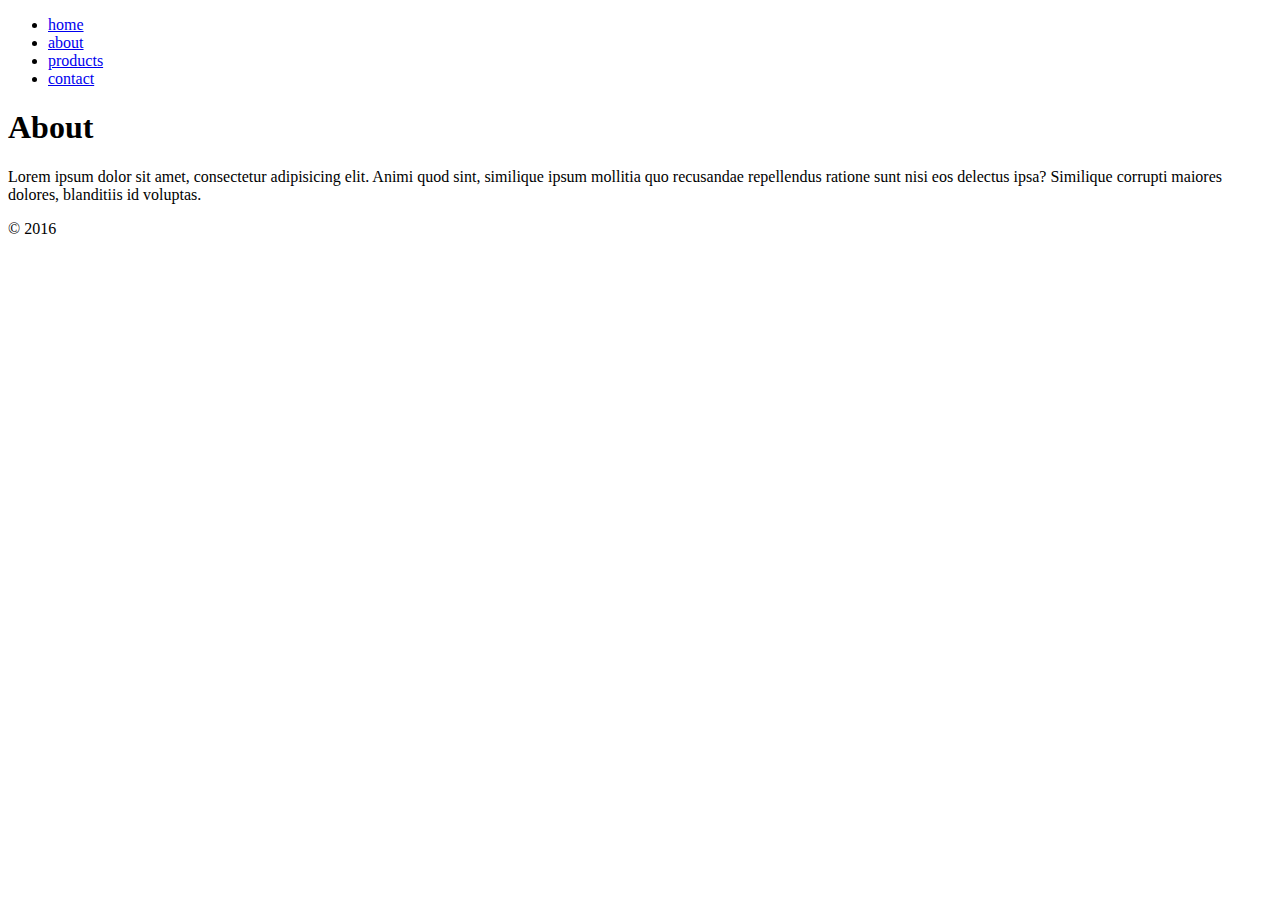
==== about.html @ 85e80f2c "initialize repo" ====
<!DOCTYPE html>
<html lang="en">

<head>
    <meta charset="UTF-8">
    <title>Student Affairs: About</title>
    <link rel="stylesheet" href="css/style.css">
</head>

<body>
    <div class="container">
        <header>
            <ul>
                <li><a href="index.html">home</a></li>
                <li><a href="about.html">about</a></li>
                <li><a href="products.html">products</a></li>
                <li><a href="contact.html">contact</a></li>
            </ul>
        </header>
        <div class="main-content">
            <h1>About</h1>
            <p>Lorem ipsum dolor sit amet, consectetur adipisicing elit. Animi quod sint, similique ipsum mollitia quo recusandae repellendus ratione sunt nisi eos delectus ipsa? Similique corrupti maiores dolores, blanditiis id voluptas.</p>
        </div>
        <footer>
            <p>&copy; 2016</p>
        </footer>
    </div>
</body>

</html>
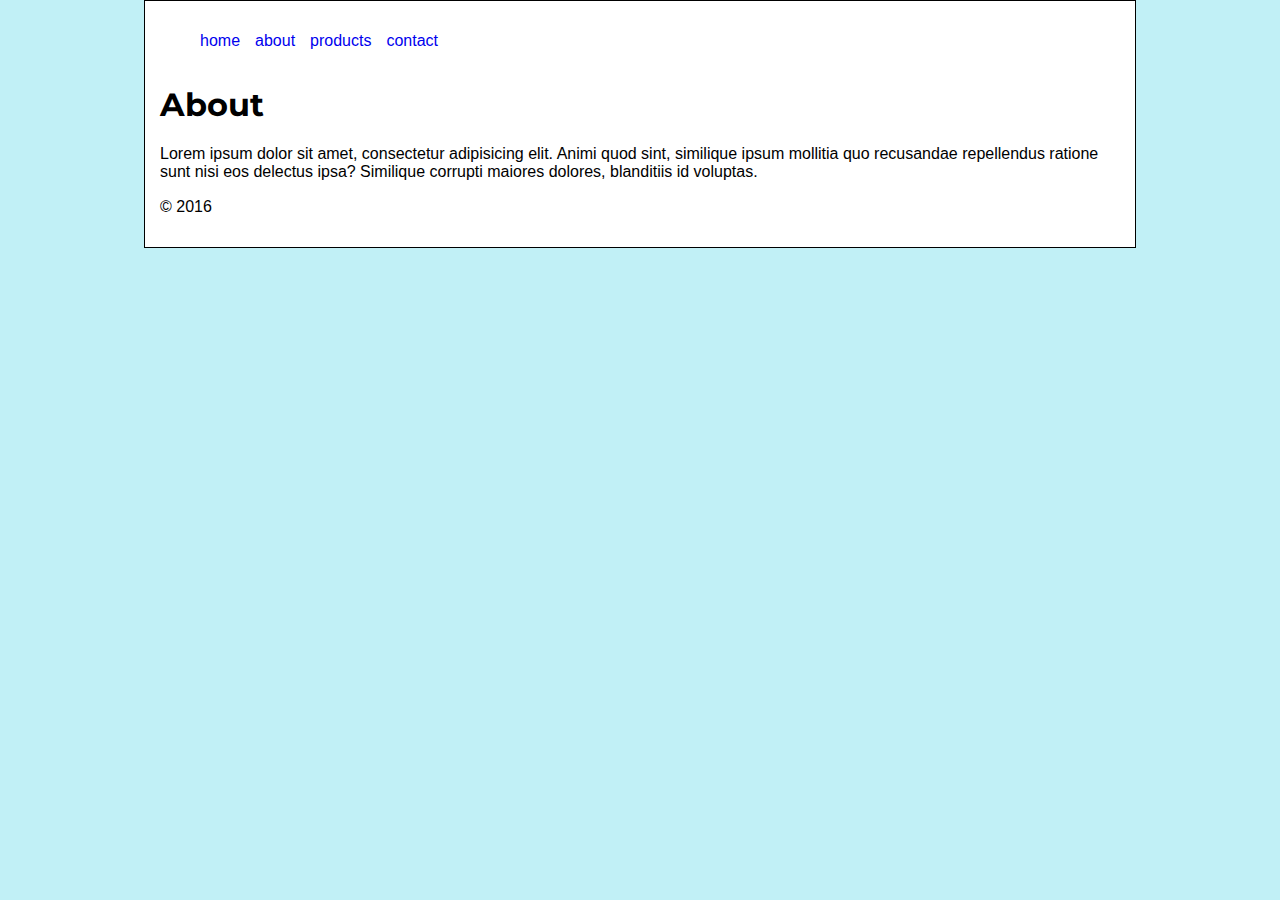
==== commit fe4263be: "add funky css to our website" ====
--- a/about.html
+++ b/about.html
@@ -4,6 +4,7 @@
 <head>
     <meta charset="UTF-8">
     <title>Student Affairs: About</title>
+    <link rel="stylesheet" href="node_normalize/normalize.css">
     <link rel="stylesheet" href="css/style.css">
 </head>
 
--- a/css/style.css
+++ b/css/style.css
@@ -0,0 +1,31 @@
+@import url(https://fonts.googleapis.com/css?family=Montserrat:400,700);
+
+body {
+  background-color: #C1F0F6 ;
+}
+
+.container {
+  border: 1px solid #000000;
+  width: 960px;
+  background-color: #ffffff;
+  margin: 0 auto;
+  padding: 15px;
+}
+
+h1 { font-family: 'Montserrat', sans-serif, bold; font-weight: 700; }
+
+/*navbar*/
+li {
+  float: left;
+  padding-right: 15px;
+  list-style-type: none;
+}
+
+a {
+  text-decoration: none;
+}
+
+.main-content {
+  clear: left;
+  padding-top: 15px;
+}
